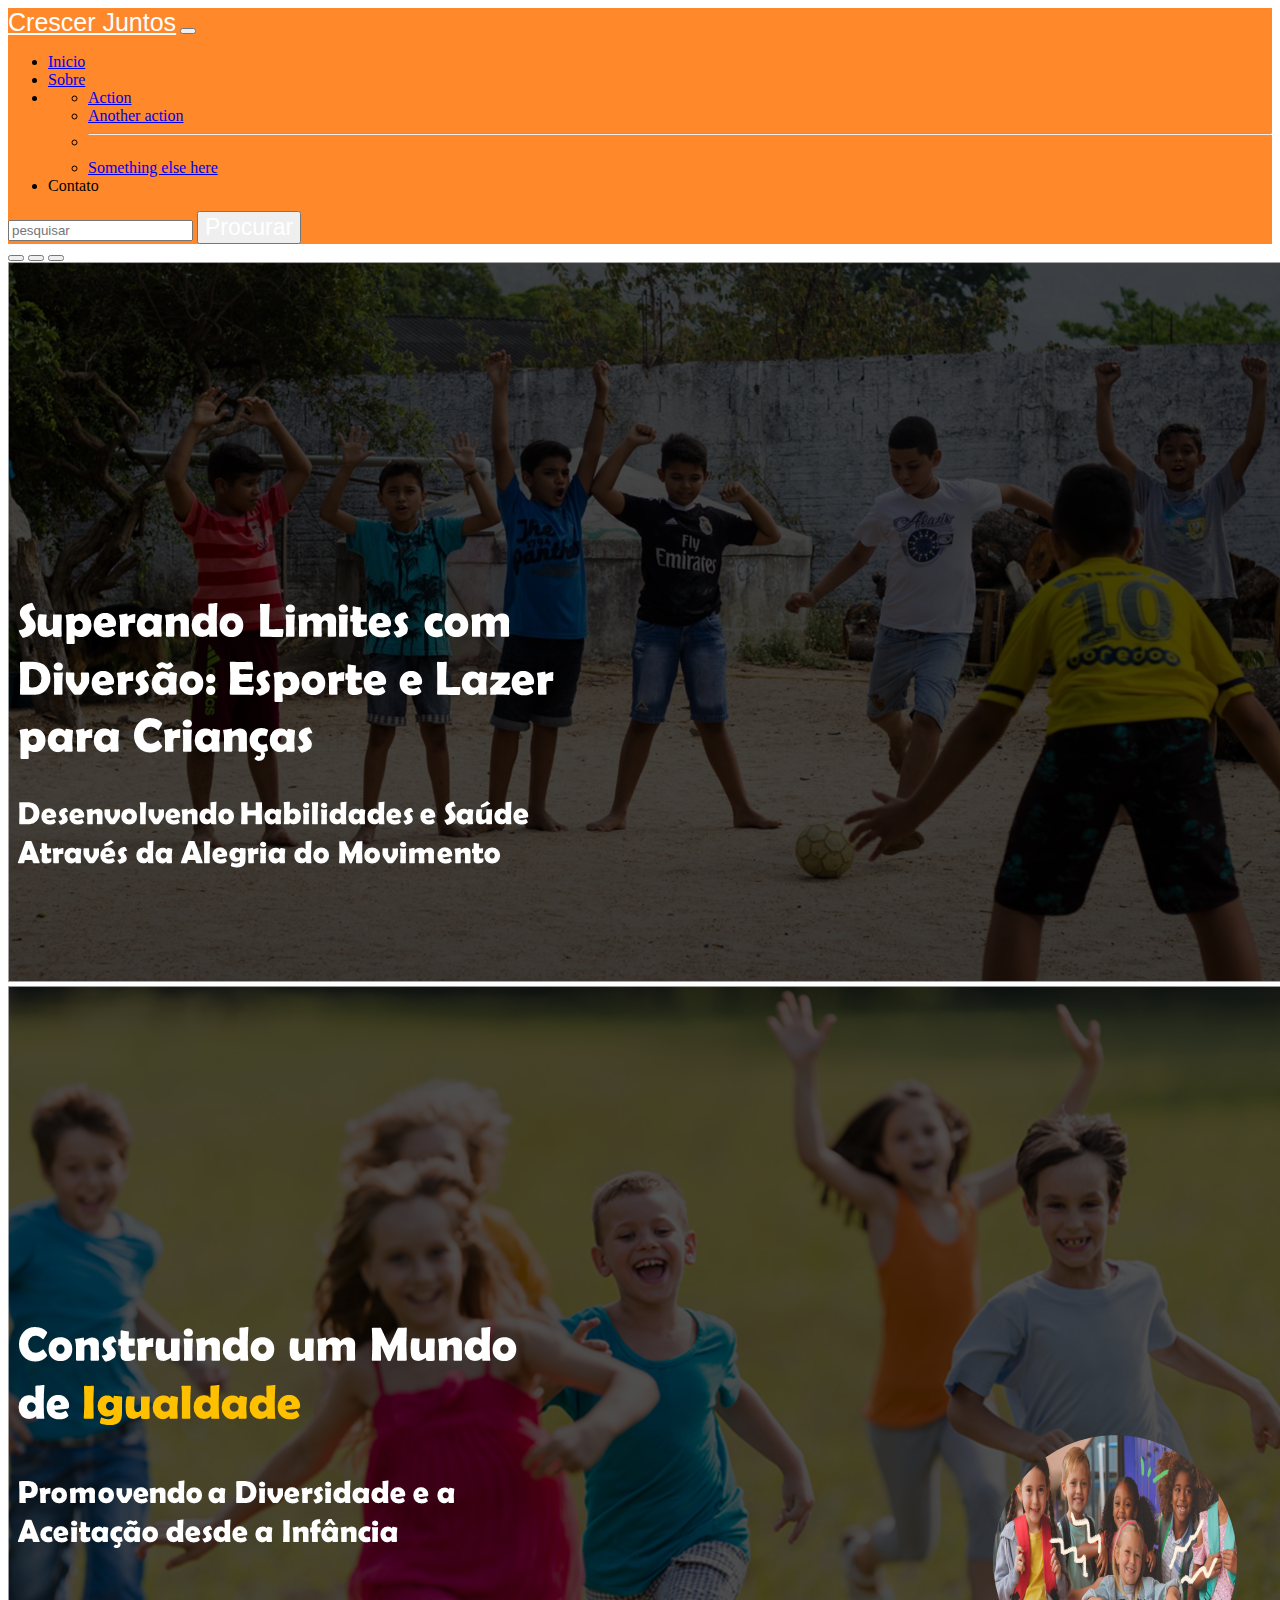
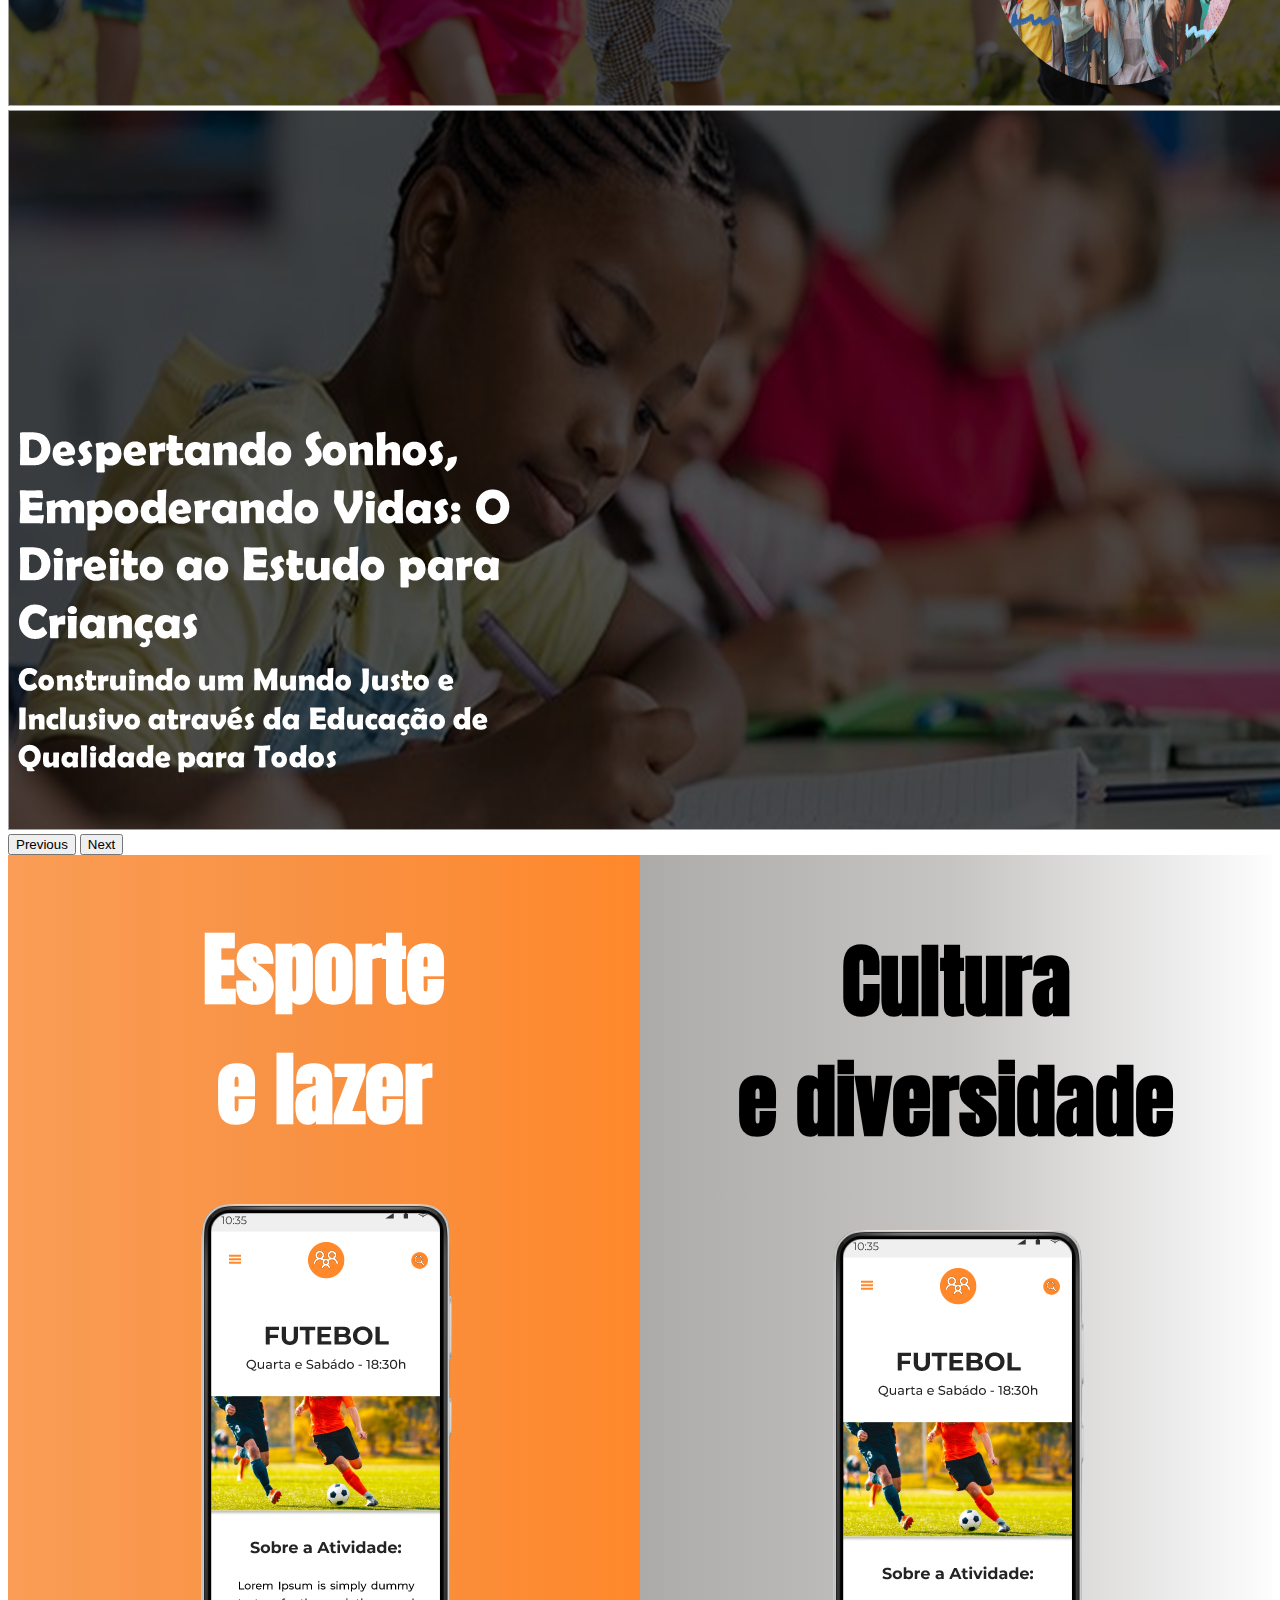
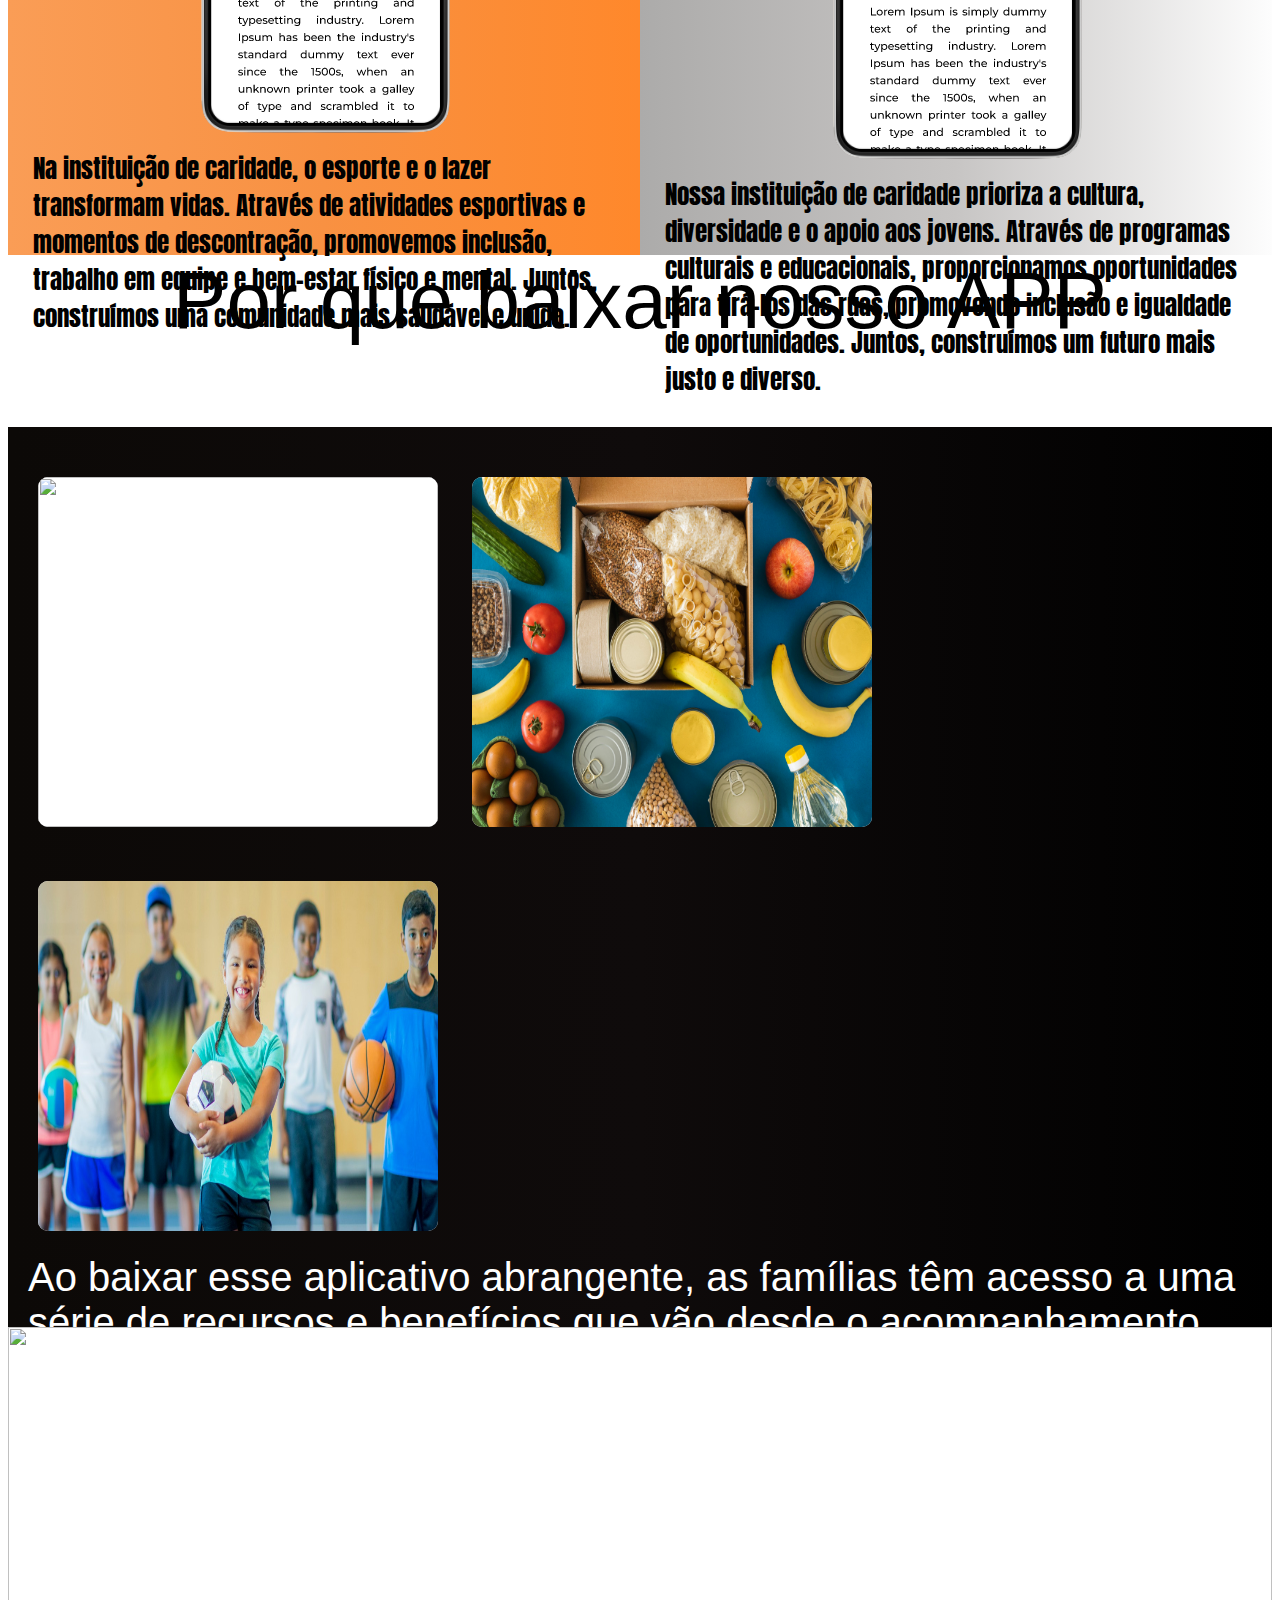
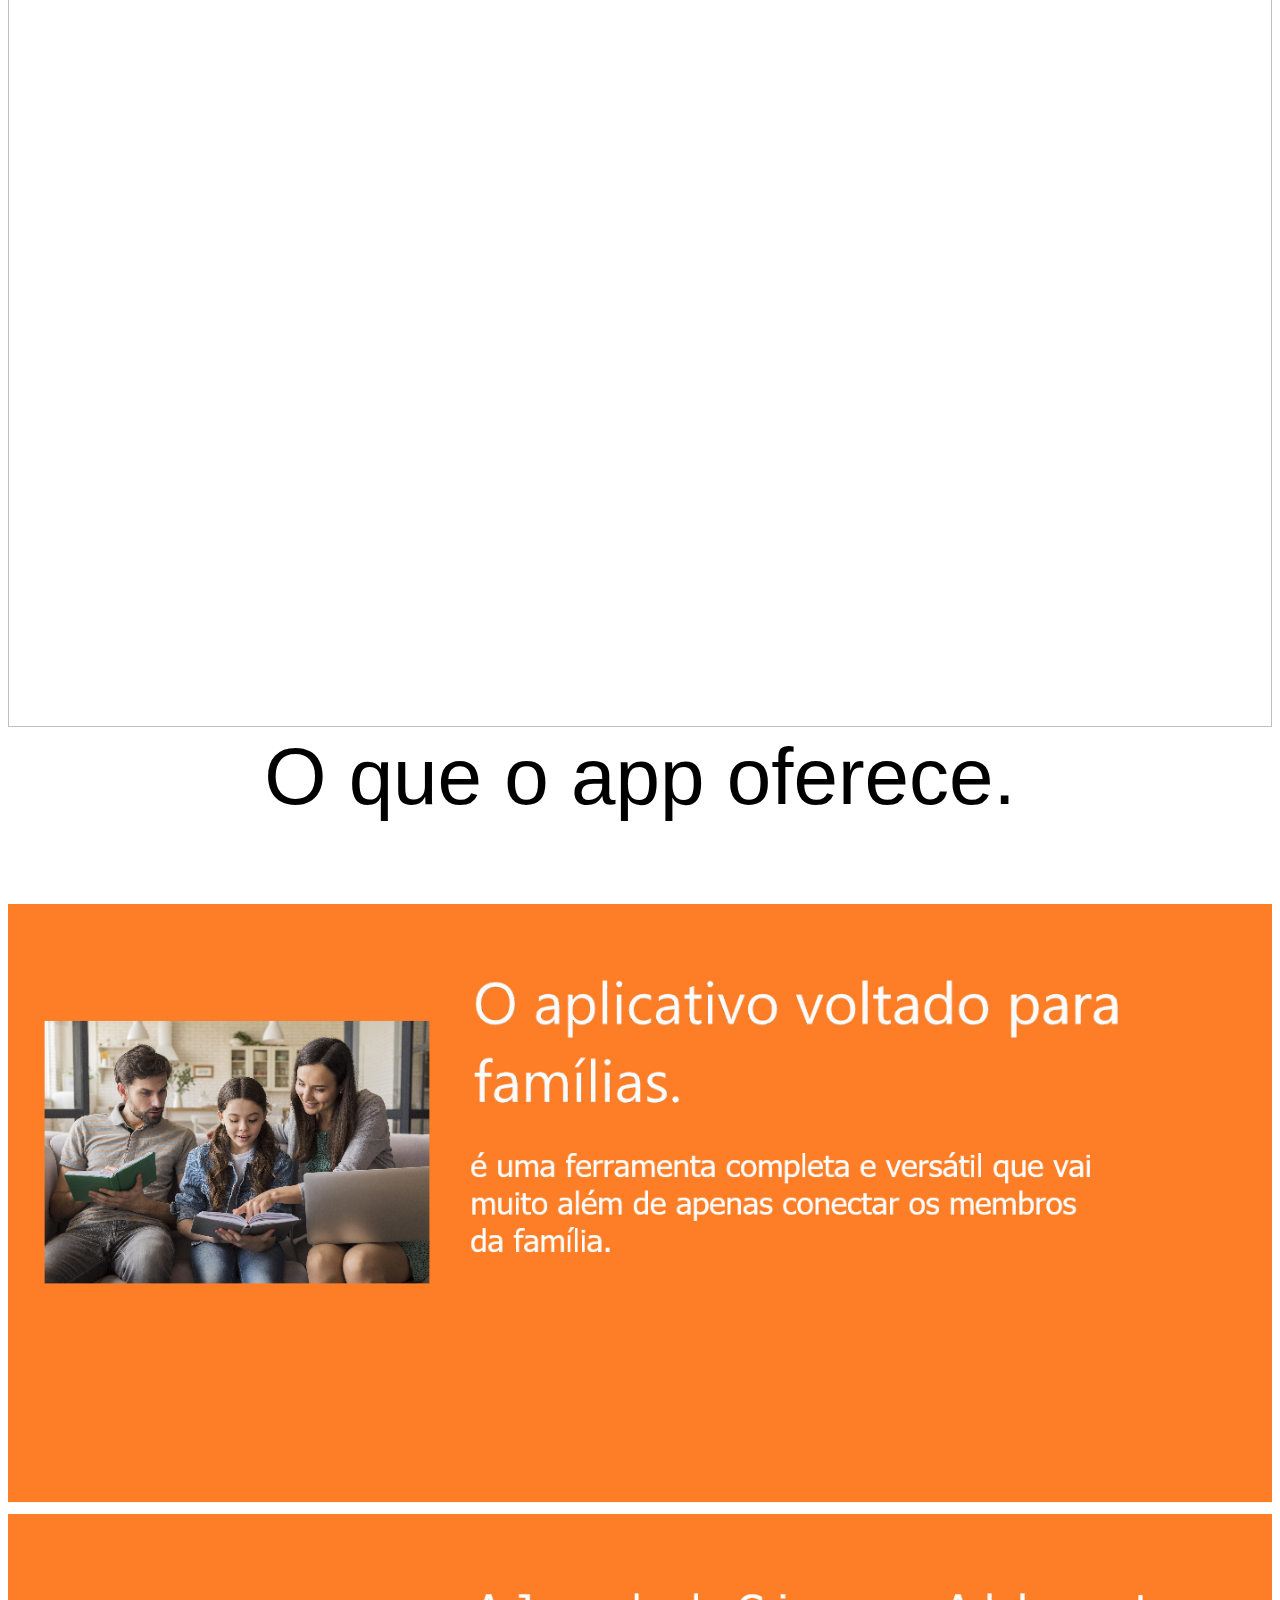
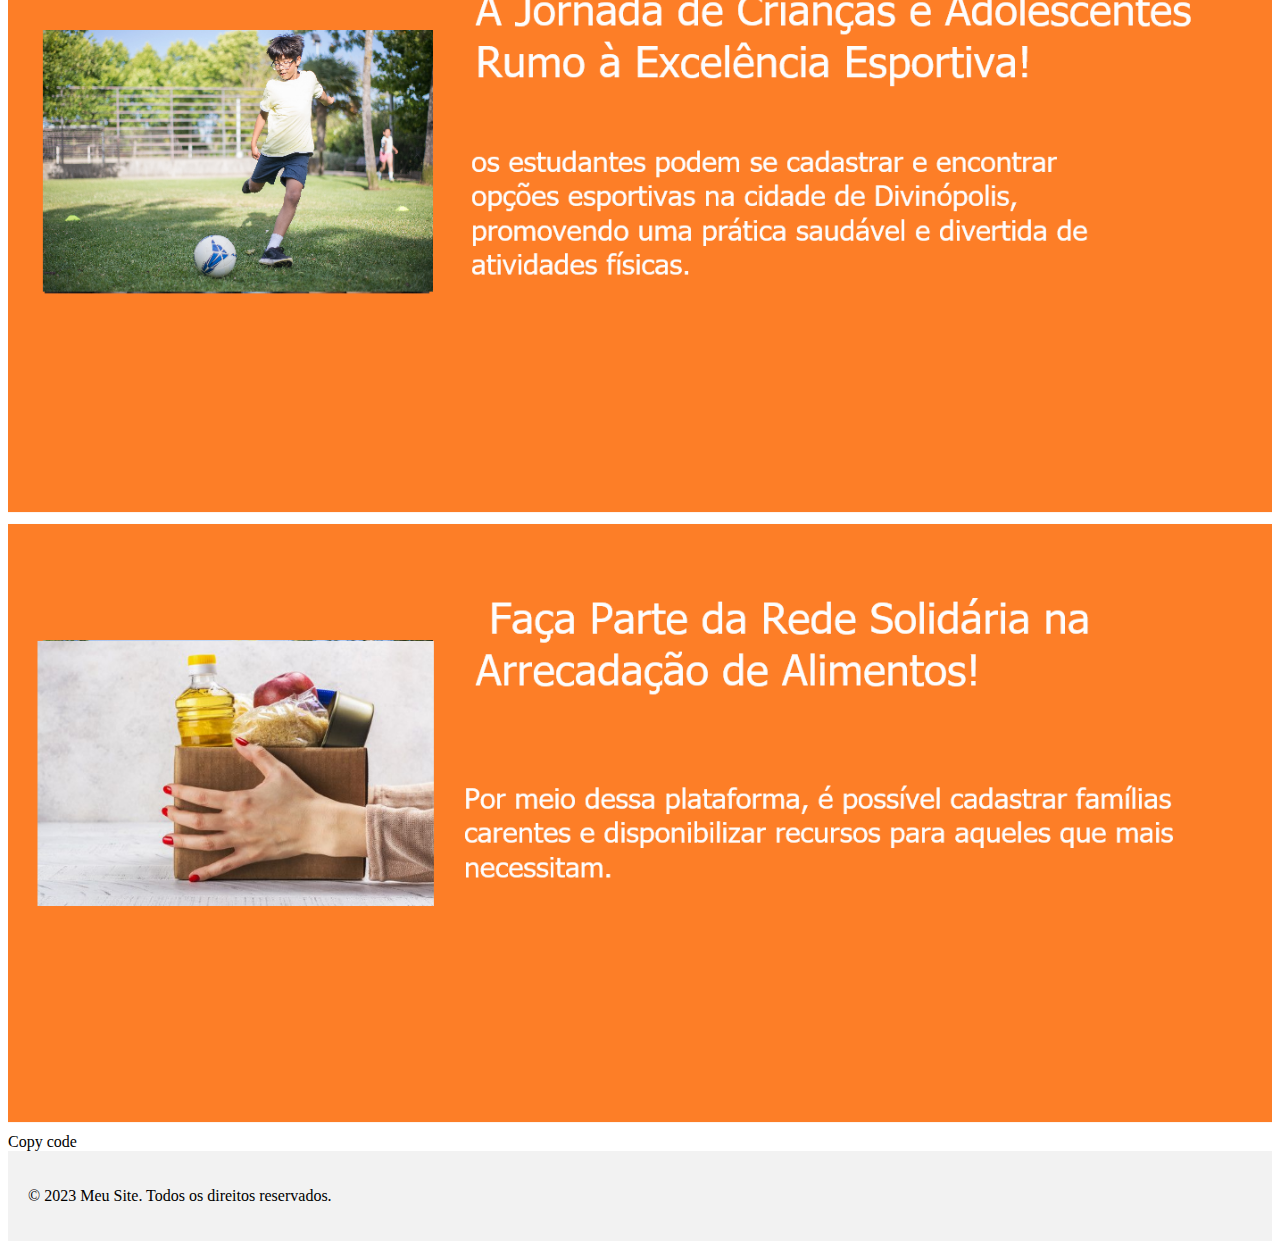
==== index.html @ ac510c4e "Add files via upload" ====
<!DOCTYPE html>
<html lang="en">

<head>
    <meta charset="UTF-8">
    <meta name="viewport" content="width=device-width, initial-scale=1.0">
    <link href="https://cdn.jsdelivr.net/npm/bootstrap@5.3.0/dist/css/bootstrap.min.css" rel="stylesheet"
        integrity="sha384-9ndCyUaIbzAi2FUVXJi0CjmCapSmO7SnpJef0486qhLnuZ2cdeRhO02iuK6FUUVM" crossorigin="anonymous">
    <link rel="stylesheet" href="style.css">
    <script src="https://cdn.jsdelivr.net/npm/bootstrap@5.3.0/dist/js/bootstrap.bundle.min.js"
        integrity="sha384-geWF76RCwLtnZ8qwWowPQNguL3RmwHVBC9FhGdlKrxdiJJigb/j/68SIy3Te4Bkz"
        crossorigin="anonymous"></script>
    <link rel="preconnect" href="https://fonts.googleapis.com">
    <link rel="preconnect" href="https://fonts.gstatic.com" crossorigin>
    <link href="https://fonts.googleapis.com/css2?family=Anton&display=swap" rel="stylesheet">
    <title>Crescer Juntos</title>
</head>

<body>

    <nav class="navbar navbar-expand-lg bg-body-tertiary">
        <div class="container-fluid">
            <a class="navbar-brand" href="#">Crescer Juntos</a>
            <button class="navbar-toggler" type="button" data-bs-toggle="collapse" data-bs-target="#navbarScroll"
                aria-controls="navbarScroll" aria-expanded="false" aria-label="Toggle navigation">
                <span class="navbar-toggler-icon"></span>
            </button>
            <div class="collapse navbar-collapse" id="navbarScroll">
                <ul class="navbar-nav me-auto my-2 my-lg-0 navbar-nav-scroll" style="--bs-scroll-height: 100px;">
                    <li class="nav-item">
                        <a class="nav-link active" aria-current="page" href="#">Inicio</a>
                    </li>
                    <li class="nav-item">
                        <a class="nav-link" href="#">Sobre</a>
                    </li>
                    <li class="nav-item dropdown">

                        <ul class="dropdown-menu">
                            <li><a class="dropdown-item" href="#">Action</a></li>
                            <li><a class="dropdown-item" href="#">Another action</a></li>
                            <li>
                                <hr class="dropdown-divider">
                            </li>
                            <li><a class="dropdown-item" href="#">Something else here</a></li>
                        </ul>
                    </li>
                    <li class="nav-item">
                        <a class="nav-link disabled">Contato</a>
                    </li>
                </ul>
                <form class="d-flex" role="pesquisar">
                    <input class="form-control me-2" type="pesquisar" placeholder="pesquisar" aria-label="pesquisar">
                    <button class="btn btn-outline-success" type="submit">Procurar</button>
                </form>
            </div>
        </div>
    </nav>

    <div id="carouselExampleIndicators" class="carousel slide">
        <div class="carousel-indicators">
            <button type="button" data-bs-target="#carouselExampleIndicators" data-bs-slide-to="0" class="active"
                aria-current="true" aria-label="Slide 1"></button>
            <button type="button" data-bs-target="#carouselExampleIndicators" data-bs-slide-to="1"
                aria-label="Slide 2"></button>
            <button type="button" data-bs-target="#carouselExampleIndicators" data-bs-slide-to="2"
                aria-label="Slide 3"></button>
        </div>
        <div class="carousel-inner">
            <div class="carousel-item active">
                <img src="Diapositivo2.PNG" class="d-block w-100" alt="...">
            </div>
            <div class="carousel-item">
                <img src="Diapositivo1 (1).PNG" class="d-block w-100" alt="...">
            </div>
            <div class="carousel-item">
                <img src="Diapositivo3.PNG" class="d-block w-100" alt="...">
            </div>
        </div>
        <button class="carousel-control-prev" type="button" data-bs-target="#carouselExampleIndicators"
            data-bs-slide="prev">
            <span class="carousel-control-prev-icon" aria-hidden="true"></span>
            <span class="visually-hidden">Previous</span>
        </button>
        <button class="carousel-control-next" type="button" data-bs-target="#carouselExampleIndicators"
            data-bs-slide="next">
            <span class="carousel-control-next-icon" aria-hidden="true"></span>
            <span class="visually-hidden">Next</span>
        </button>
    </div>
    <div class="duastela">
        <div class="preto">
            <h1>Esporte <br>e lazer</h1>
            <img class="img-preto" src="Captura-re.png" alt="">
            <p class="p1">Na instituição de caridade, o esporte e o lazer transformam vidas. Através de atividades
                esportivas e
                momentos de descontração, promovemos inclusão, trabalho em equipe e bem-estar físico e mental. Juntos,
                construímos uma comunidade mais saudável e unida.
            </p>
        </div>
        <div class="branco">
            <h2>Cultura <br>e diversidade</h2>
            <img class="img-preto2" src="Captura-re.png" alt="">
            <p class="p2">Nossa instituição de caridade prioriza a cultura, diversidade e o apoio aos jovens.
                Através de
                programas culturais e educacionais, proporcionamos oportunidades para tirá-los das ruas, promovendo
                inclusão e igualdade de oportunidades. Juntos, construímos um futuro mais justo e diverso.</p>
        </div>
       
    </div>
    <p class="mot-baixar">Por que baixar nosso APP</p>
    <div class="conteudo">
       


        <div class="quadro1"><img class="imga-card" src="card-1.jpg" alt=""></div>
        <div class="quadro2"><img class="imga-card" src="card-2.jpg" alt=""></div>
        <div class="quadro3"><img class="imga-card" src="card-3.jpg" alt=""></div>
        <p class="tex-cont">Ao baixar esse aplicativo abrangente, as famílias têm acesso a uma série de recursos e benefícios que vão desde o acompanhamento escolar dos filhos até a prática esportiva e o engajamento social. Essa plataforma se torna uma verdadeira aliada no fortalecimento dos laços familiares, no apoio educacional e no incentivo ao bem-estar coletivo. Contribuir para a comunidade se torna uma tarefa mais simples e eficaz, tornando o mundo um lugar mais solidário e igualitário.</p>


    </div>


    </div>

    <img class="primeiro-tema" src="familia-.jpg" alt="">
    <p class="titulo-oq-oferece">O que o app oferece.</p>
    <div class="tres-pilares">
      <img class="tema1" src="img-familia.png" alt="">
      <img class="tema1" src="img-esporte.png" alt="">
      <img class="tema1" src="img-doacao.png" alt="">
    </div>

    Copy code
<footer>
  <div class="rodape-container">
    <p>&copy; 2023 Meu Site. Todos os direitos reservados.</p>
    <ul class="redes-sociais">
      <li><a href=""><i class=""></i></a></li>
      <li><a href="#"><i class=""></i></a></li>
      <li><a href="#"><i class=""></i></a></li>
    </ul>
  </div>
</footer>
 
</body>

</html>
---- style.css ----
.bg-body-tertiary {
    --bs-bg-opacity: 1;
    background-color: #FF882B !important;
}

.btn-outline-success {
    --bs-btn-color: rgb(14, 14, 14);
    --bs-btn-border-color: rgb(14, 14, 14);
    --bs-btn-hover-color: #fff;
    --bs-btn-hover-bg: rgb(14, 14, 14);
    --bs-btn-hover-border-color: rgb(14, 14, 14);
    --bs-btn-focus-shadow-rgb: 25, 135, 84;
    --bs-btn-active-color: #fff;
    --bs-btn-active-bg: rgb(14, 14, 14);
    --bs-btn-active-border-color: rgb(14, 14, 14);
    --bs-btn-active-shadow: inset 0 3px 5px rgba(0, 0, 0, 0.125);
    --bs-btn-disabled-color: rgb(14, 14, 14);
    --bs-btn-disabled-bg: transparent;
    --bs-btn-disabled-border-color: rgb(14, 14, 14);
    --bs-gradient: none;
    color: #fff;
    font-size: 23px;
}

.navbar-brand {
    color: #fff;
    font-family: 'Franklin Gothic Medium', 'Arial Narrow', Arial, sans-serif;
    font-size: 25px;
}

.preto {
    width: 50%;
    height: 1500px;
    background: #FF882B;
    background-image: linear-gradient(to left, #FF882B, #f89142, #fa9d56);

}

h1 {
    color: #fff;
    font-family: 'Anton', sans-serif;
    text-align: center;
    font-size: 80px;
}
h2{color: black;
font-family: 'Anton', sans-serif;
text-align: center;
font-size: 80px;
}
.duastela {
    display: flex;
    justify-content: center;
    align-items: center;
}

.preto,
.branco {
    width: 50%;
    height: 1000px;
}

.preto {
    background: #FF882B;
    background-image: linear-gradient(to left, #FF882B, #f89142, #fa9d56);
}
.branco{
    background: #FF882B;
    background-image: linear-gradient(to left, #fdfdfd, #c7c5c4, #acabaa);
}
.p1,
.p2 {
        color: black;
        font-size: 25px;
        font-family: 'Anton', sans-serif;
        margin: 25px;
        margin-top: 8px;
      }
      
      @media (max-width: 768px) {
        .p2 {
          font-size: 20px;
        }
      }
      
      @media (max-width: 576px) {
        .p2 {
          font-size: 16px;
        }
      }


.img-preto,
.img-preto2 {
    display: block;
    margin: 0 auto;
}

.conteudo {
    width: 100%;
    height: 900px;
    background-image: linear-gradient(to left, #000000, #0f0b0b, #0c0907);



}

.mot-baixar {
    margin-top: 0px;
    font-size: 80px;
    font-family: 'Roboto', sans-serif;
    text-align: center;
    color: #000000;

}



.quadro1 {
    height: 350px;
    width: 400px;
    background-color: #fff;
    margin-left: 30px;
    border-radius: 10px;
    margin-top: 50px;
    display: inline-block;
}

.quadro2 {
    height: 350px;
    width: 400px;
    background-color: #fff;
    margin-left: 30px;
    border-radius: 10px;
    margin-top: 50px;
    margin-right: 10px;
    display: inline-block;
}

.quadro3 {
    height: 350px;
    width: 400px;
    background-color: #fff;
    margin-left: 30px;
    border-radius: 10px;
    margin-top: 50px;
    margin-right: 10px;
    display: inline-block;
}

.tex-cont {
    font-family: 'Roboto', sans-serif;
    color: #fff;
    font-size: 40px;
    margin: 20px;
}

.imga-card {
    width: 400px;
    height: 350px;
    border-radius: 10px;
    display: inline;

}


.tres-pilares {
    display: flex;
    flex-direction: column;
    align-items: center;
}

.tres-pilares img {
    margin-bottom: 10px;
    max-width: 100%;
}

.primeiro-tema{
    display: inline;
    width: 100%;
    height: 1000px;
}
.titulo-oq-oferece{
    margin-top: 0px;
    font-size: 80px;
    font-family: 'Roboto', sans-serif;
    text-align: center;
    color: #000000;
}
footer {
    background-color: #f2f2f2;
    padding: 20px;
  }
  
  .rodape-container {
    display: flex;
    justify-content: space-between;
    align-items: center;
  }
  
  .redes-sociais {
    list-style: none;
    display: flex;
    gap: 10px;
  }
  
  .redes-sociais li {
    color: #888888;
    font-size: 20px;
  }
  
  .redes-sociais li a {
    color: #888888;
    text-decoration: none;
  }
  
  .redes-sociais li a:hover {
    color: #333333;
  }
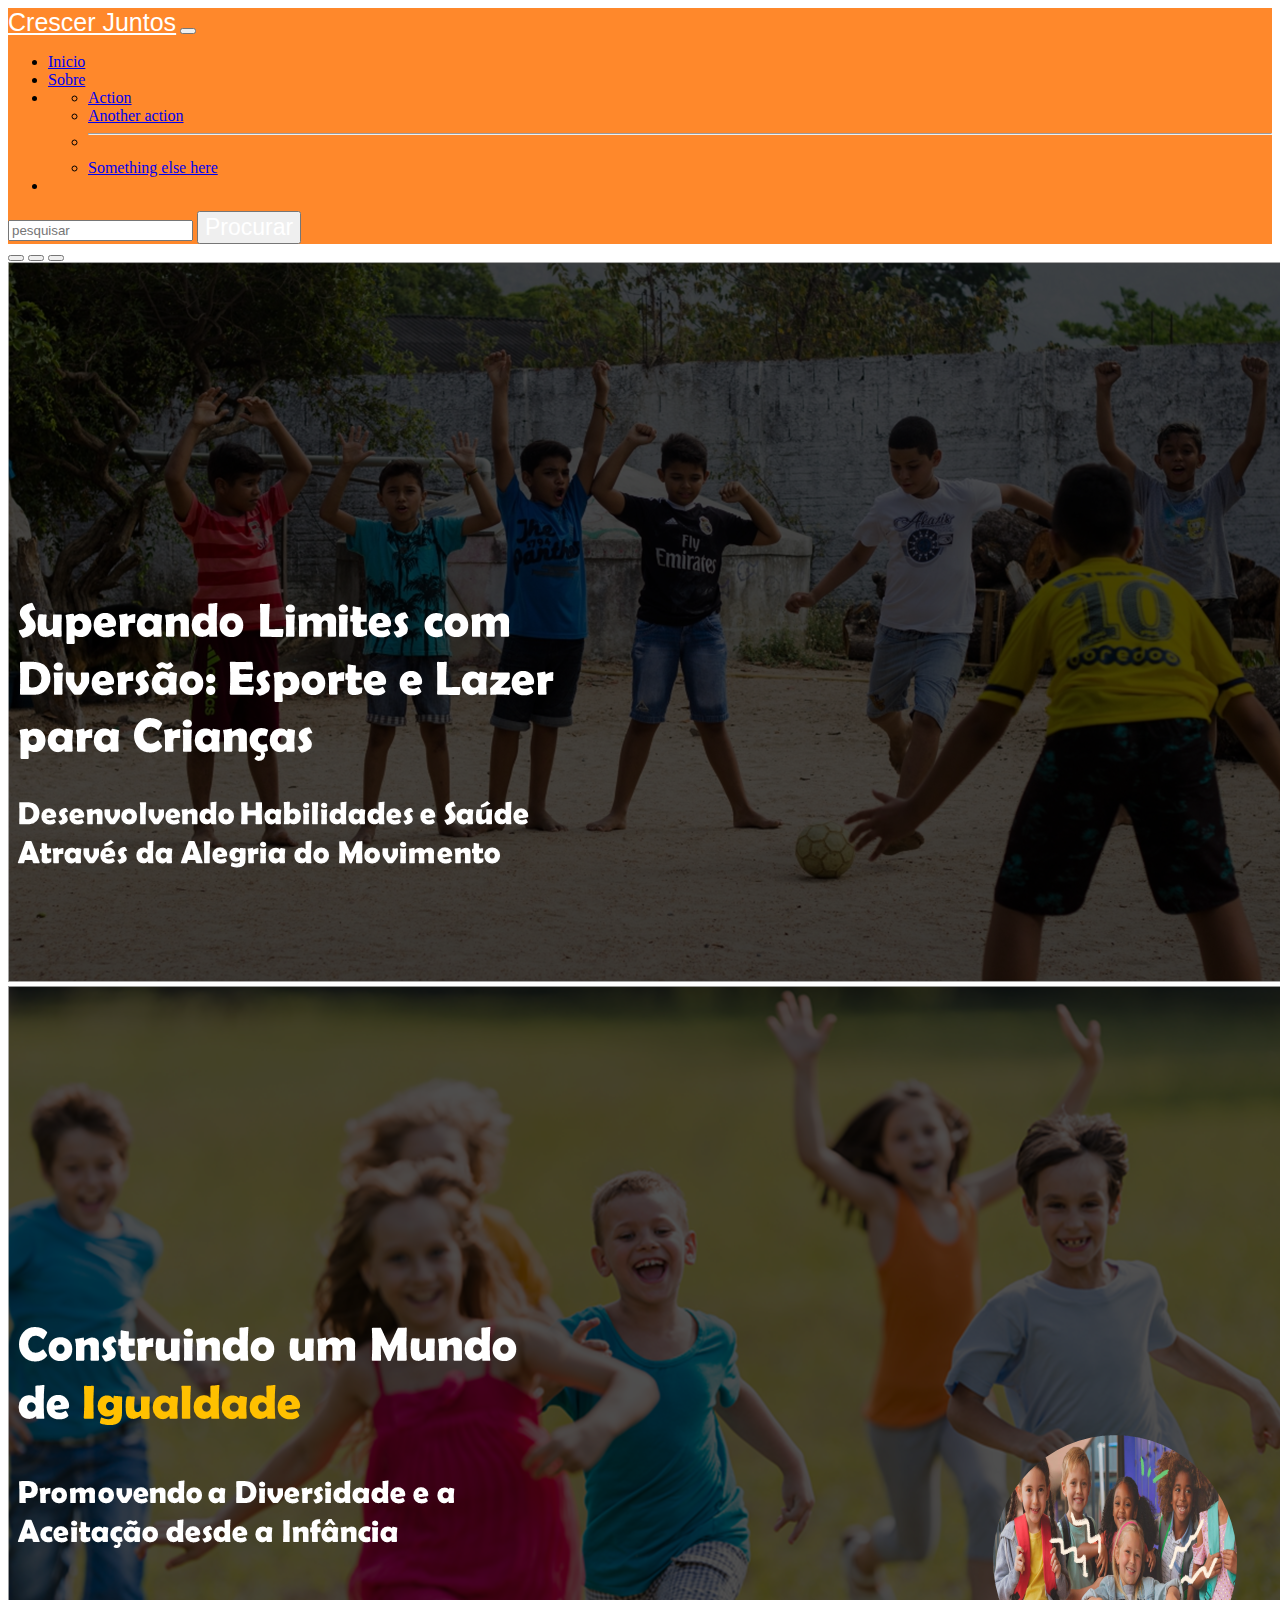
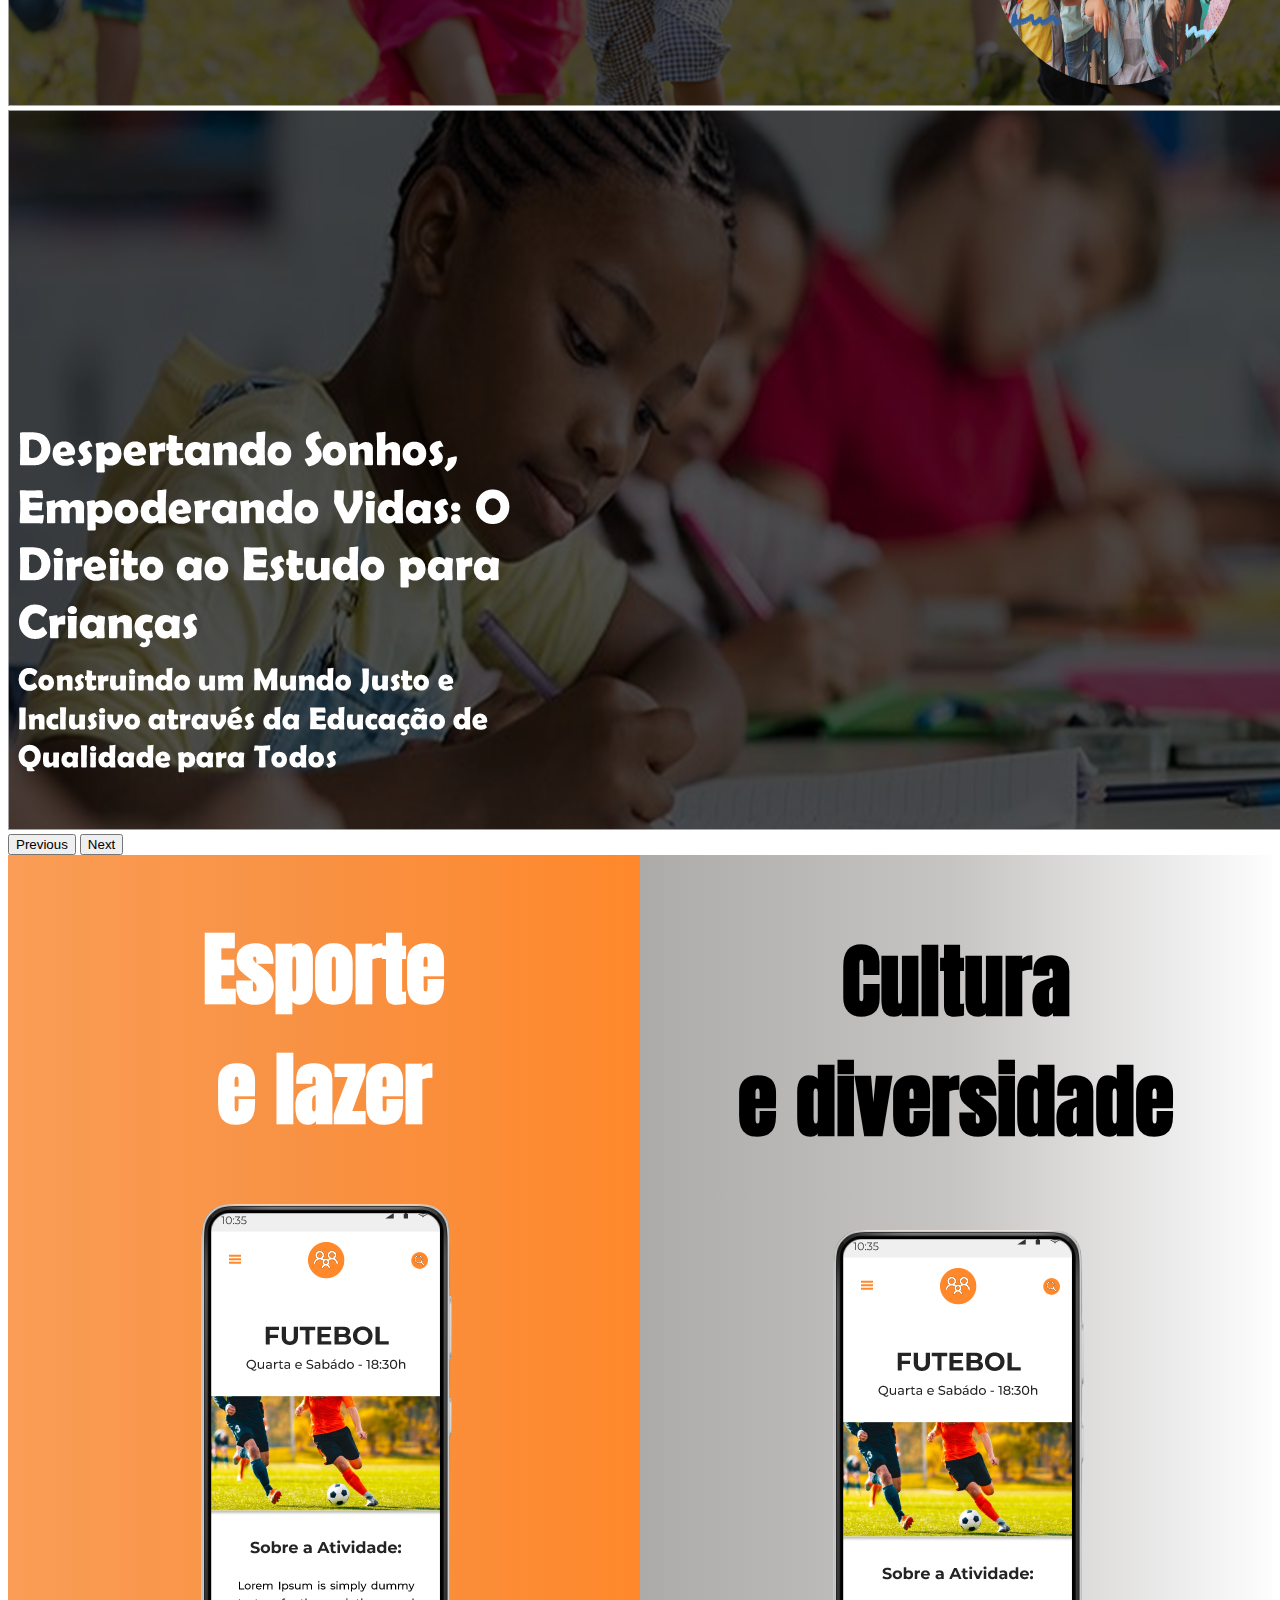
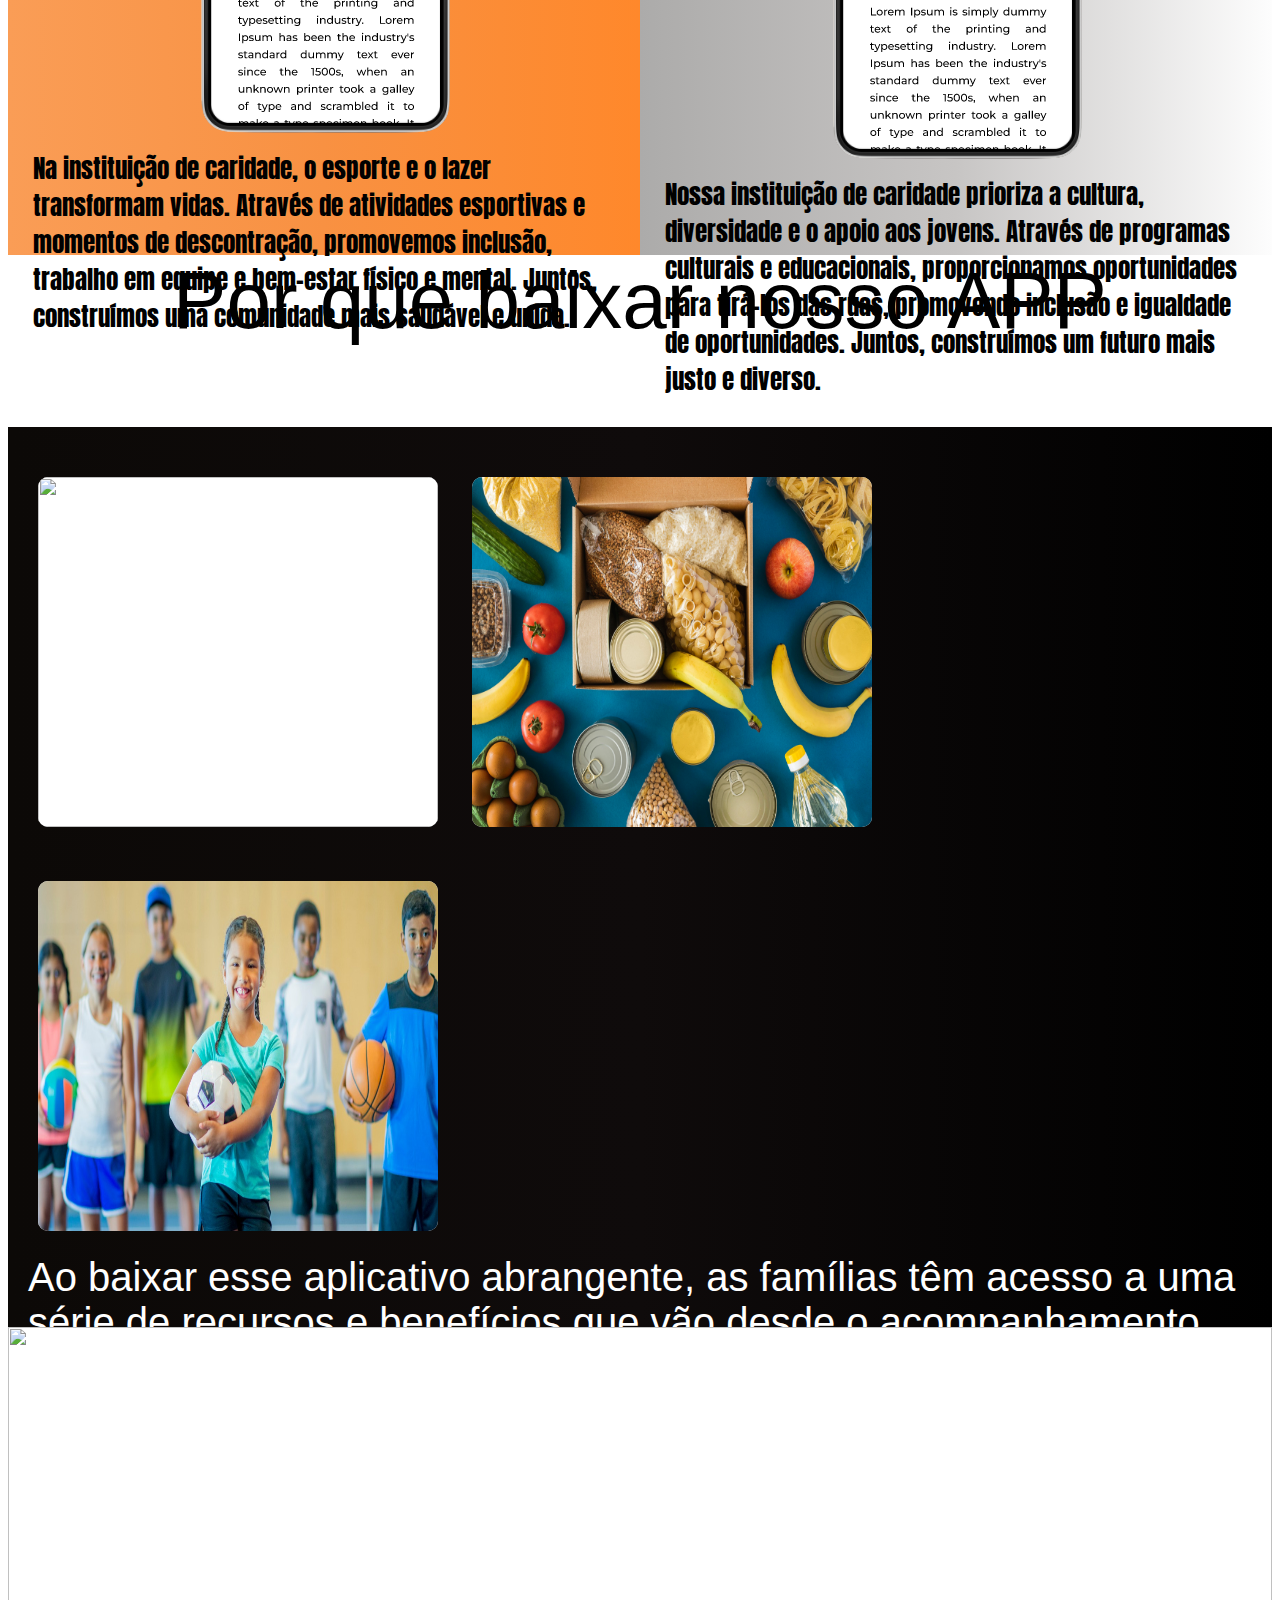
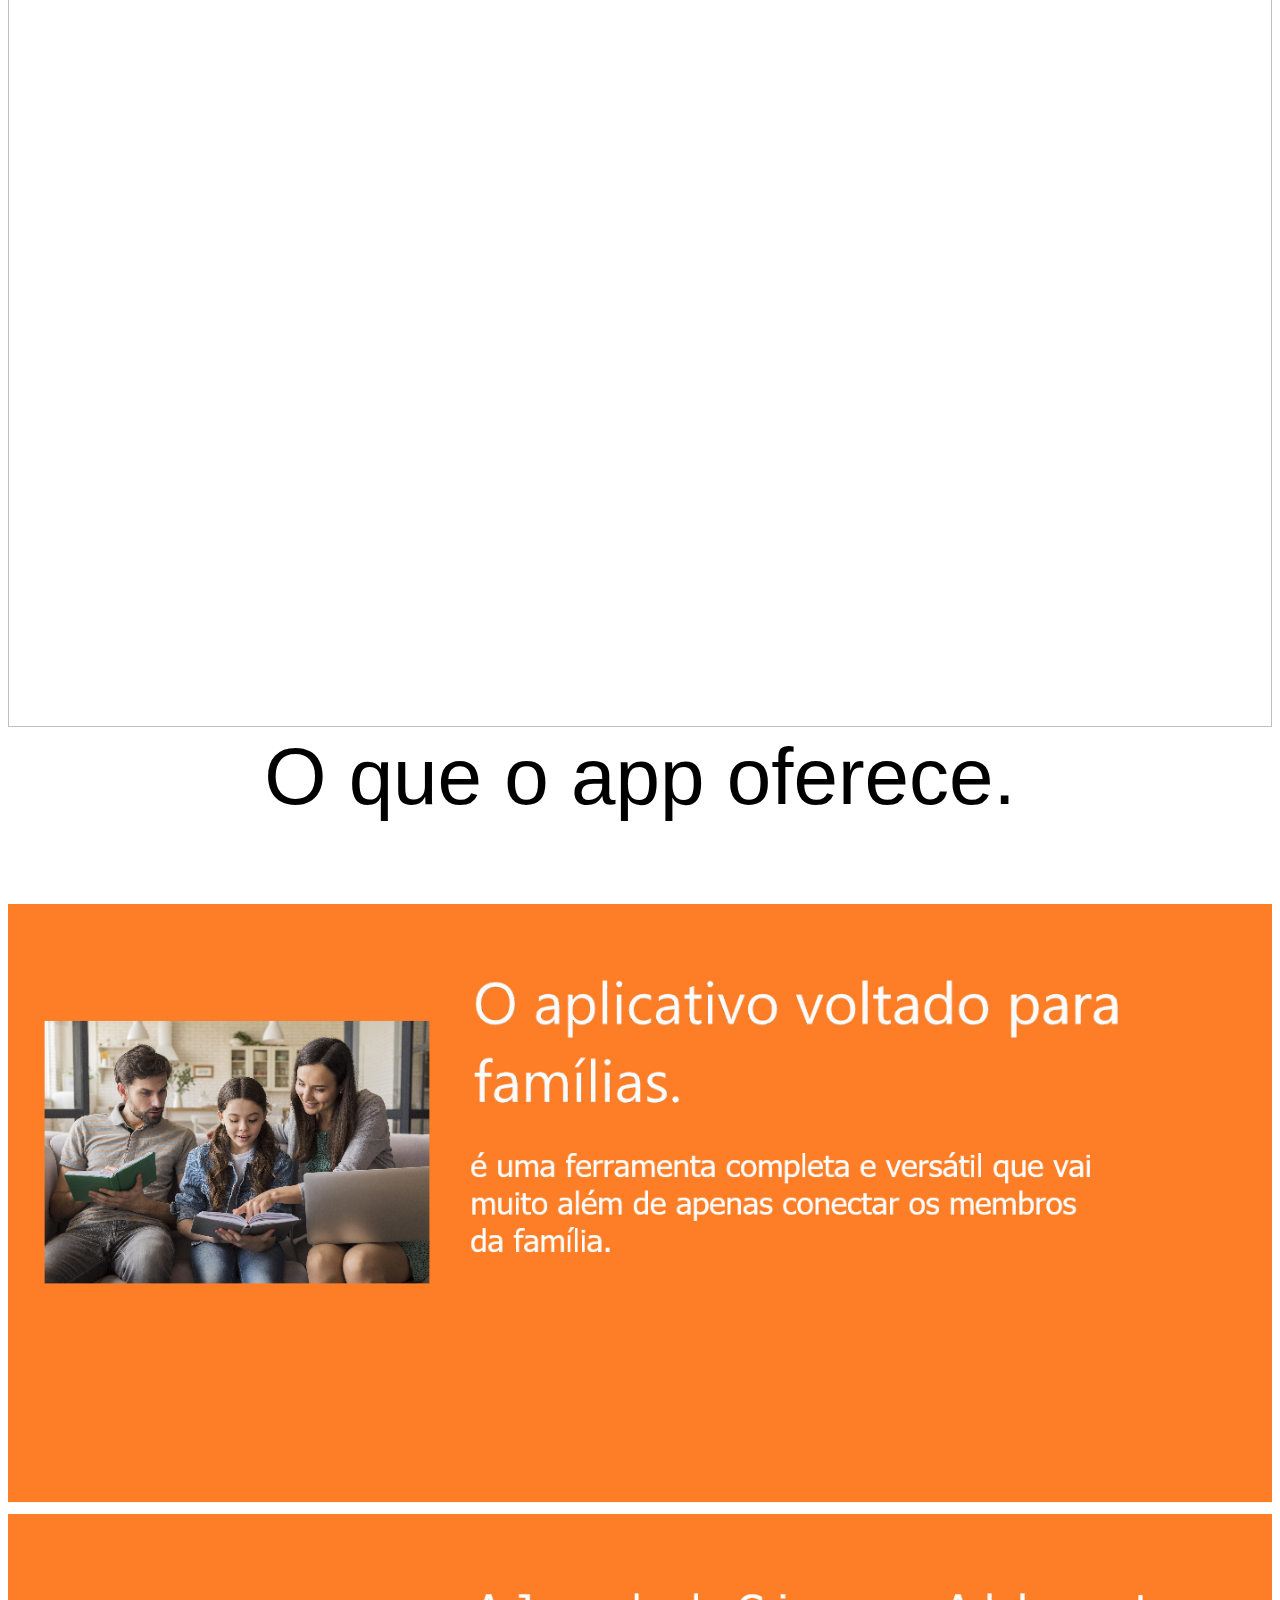
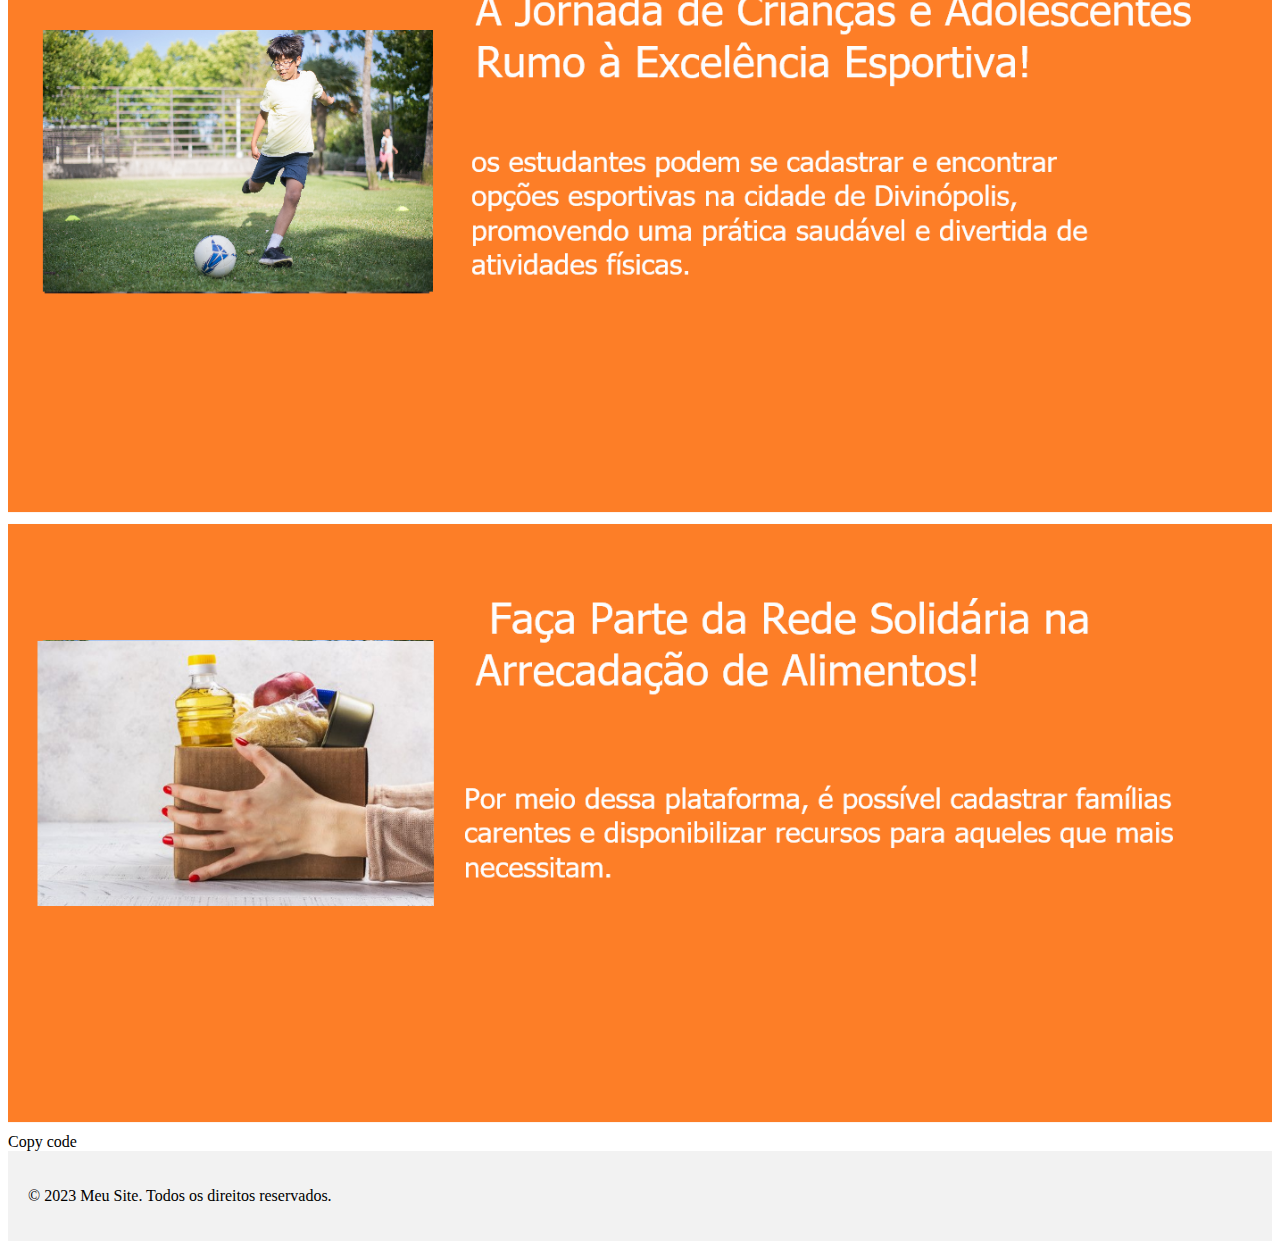
==== commit 4562d11b: "index.html" ====
--- a/index.html
+++ b/index.html
@@ -31,7 +31,7 @@
                         <a class="nav-link active" aria-current="page" href="#">Inicio</a>
                     </li>
                     <li class="nav-item">
-                        <a class="nav-link" href="#">Sobre</a>
+                        <a class="nav-link" href="sobre.html">Sobre</a>
                     </li>
                     <li class="nav-item dropdown">
 
@@ -45,7 +45,7 @@
                         </ul>
                     </li>
                     <li class="nav-item">
-                        <a class="nav-link disabled">Contato</a>
+                        <a class="nav-link disabled"></a>
                     </li>
                 </ul>
                 <form class="d-flex" role="pesquisar">
